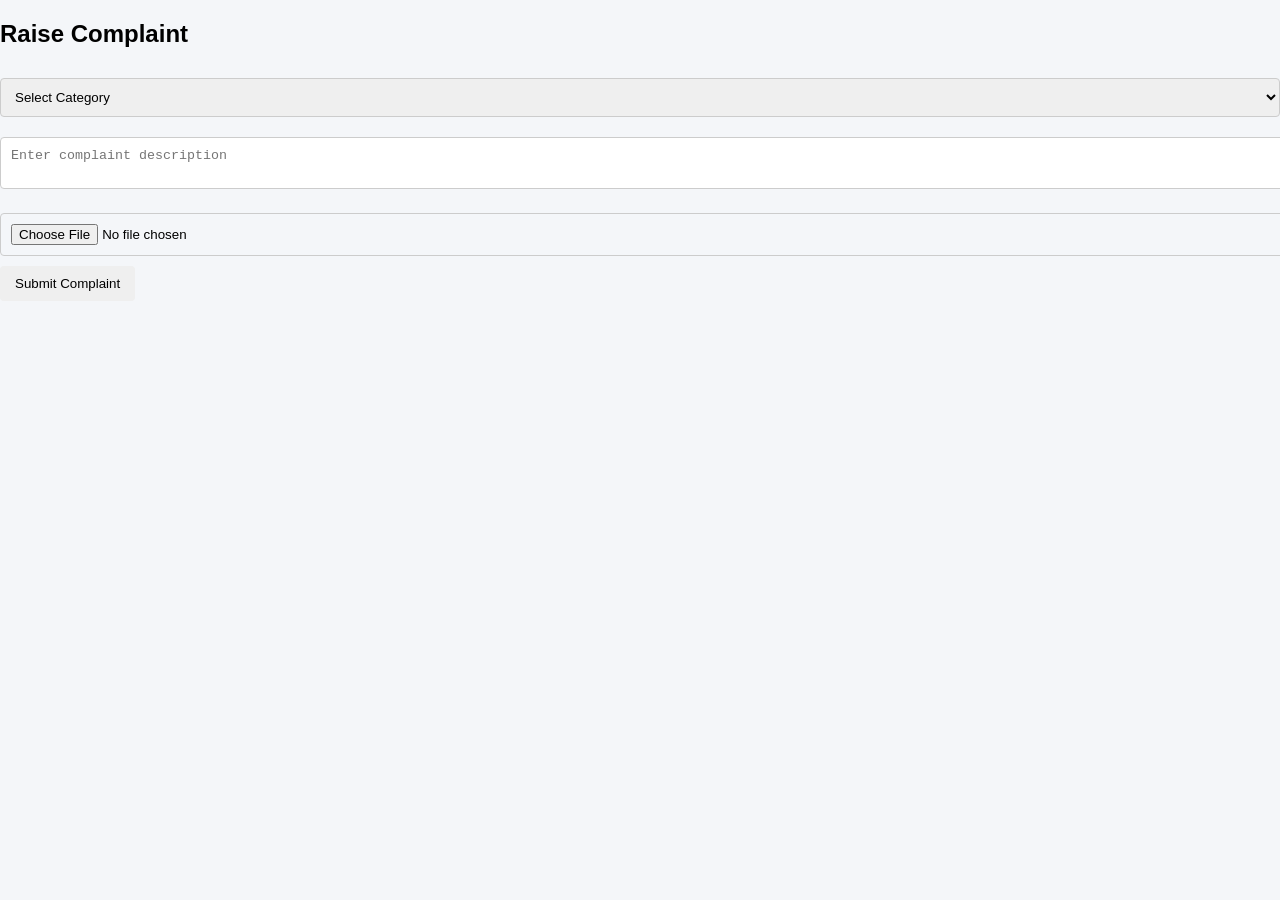
==== src/main/resources/static/raise - Copy.html @ 7715f003 "fixed git issue" ====
<!DOCTYPE html>
<html>

<head>
    <title>Raise Complaint</title>
    <link rel="stylesheet" href="style.css">
</head>

<body>

    <h2>Raise Complaint</h2>

    <form id="complaintForm">

        <select id="category" required>
            <option value="">Select Category</option>
            <option value="Garbage">Garbage</option>
            <option value="Road Damage">Road Damage</option>
            <option value="Street Light">Street Light</option>
            <option value="Water Leakage">Water Leakage</option>
        </select>

        <textarea id="description" placeholder="Enter complaint description" required></textarea>

        <input type="file" id="image" accept="image/*" capture="environment" required>

        <button type="submit">Submit Complaint</button>

    </form>

    <div id="message"></div>

    <script src="script.js"></script>
</body>

</html>
---- src/main/resources/static/style.css ----
body {
    margin: 0;
    font-family: Arial, sans-serif;
    background: #f4f6f9;
}

/* 🔵 HEADER */
.header {
    background: #0b3d91;
    color: white;
    padding: 10px 20px;
    display: flex;
    align-items: center;
    gap: 15px;
}

.header img {
    height: 50px;
}

.header h1 {
    margin: 0;
    font-size: 20px;
}

/* 🔷 NAVBAR */
.navbar {
    background: #002366;
    padding: 10px;
}

.navbar a {
    color: white;
    margin-right: 20px;
    text-decoration: none;
    font-weight: bold;
}

/* 📦 CARD */
.card {
    background: white;
    padding: 20px;
    margin: 20px;
    border-radius: 8px;
    box-shadow: 0 2px 5px rgba(0, 0, 0, 0.1);
}

/* 🔘 BUTTONS */
button {
    padding: 10px 15px;
    border: none;
    border-radius: 4px;
    cursor: pointer;
}

.primary {
    background: #0b3d91;
    color: white;
}

.success {
    background: green;
    color: white;
}

.danger {
    background: red;
    color: white;
}

/* FORM */
input,
select,
textarea {
    width: 100%;
    padding: 10px;
    margin: 10px 0;
    border: 1px solid #ccc;
    border-radius: 4px;
}
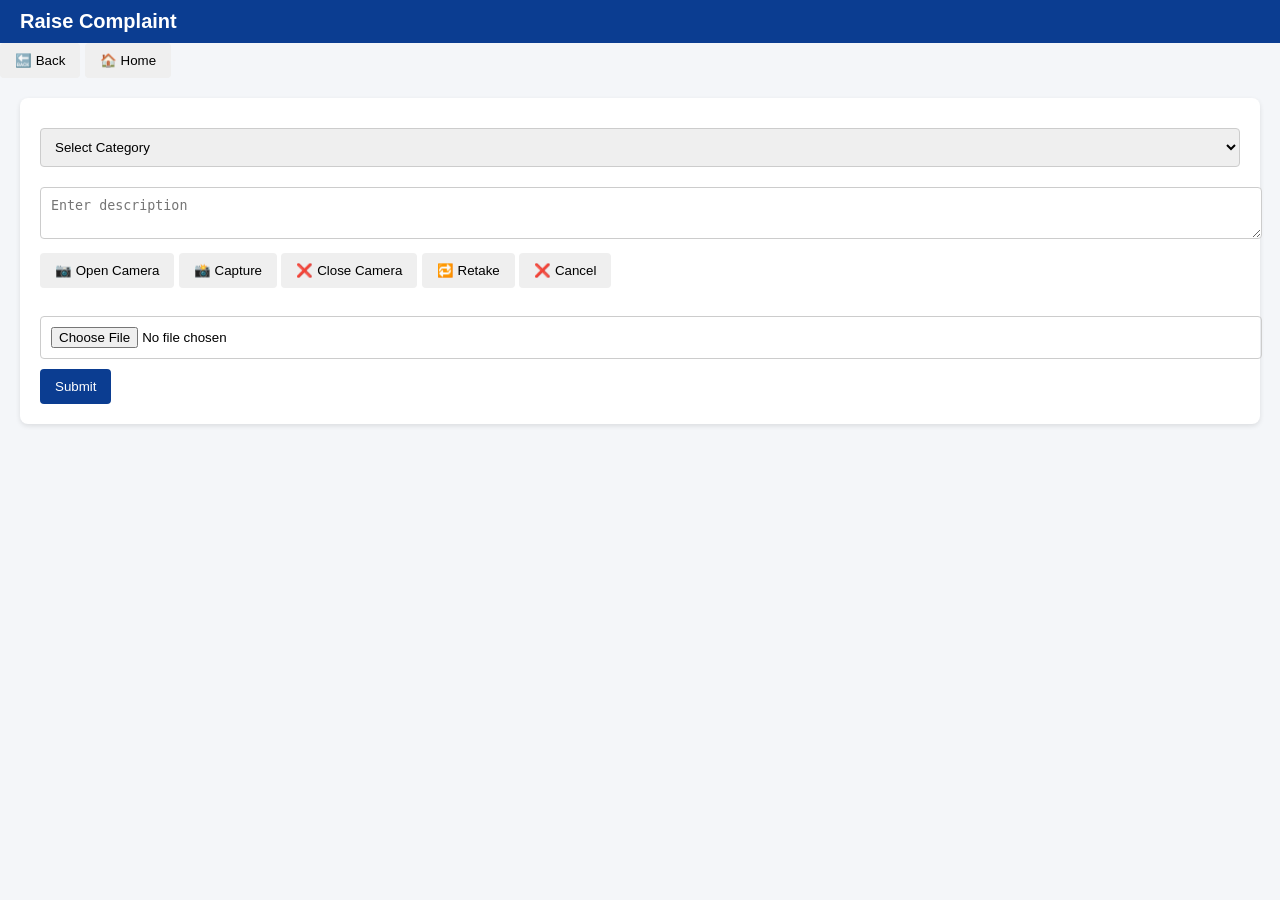
==== commit 4be7e91d: "updated files" ====
--- a/src/main/resources/static/raise - Copy.html
+++ b/src/main/resources/static/raise - Copy.html
@@ -2,35 +2,66 @@
 <html>
 
 <head>
+    <meta charset="UTF-8">
     <title>Raise Complaint</title>
     <link rel="stylesheet" href="style.css">
 </head>
 
 <body>
 
-    <h2>Raise Complaint</h2>
+    <div class="header">
+        <h1>Raise Complaint</h1>
+    </div>
 
-    <form id="complaintForm">
+    <!-- 🔙 NAVIGATION -->
+    <div class="nav-buttons">
+        <button onclick="goBack()">🔙 Back</button>
+        <button onclick="goHome()">🏠 Home</button>
+    </div>
 
-        <select id="category" required>
-            <option value="">Select Category</option>
-            <option value="Garbage">Garbage</option>
-            <option value="Road Damage">Road Damage</option>
-            <option value="Street Light">Street Light</option>
-            <option value="Water Leakage">Water Leakage</option>
-        </select>
+    <div class="card">
 
-        <textarea id="description" placeholder="Enter complaint description" required></textarea>
+        <form id="complaintForm">
 
-        <input type="file" id="image" accept="image/*" capture="environment" required>
+            <select id="category" required>
+                <option value="">Select Category</option>
+                <option>Garbage</option>
+                <option>Road Damage</option>
+                <option>Street Light</option>
+            </select>
 
-        <button type="submit">Submit Complaint</button>
+            <textarea id="description" placeholder="Enter description" required></textarea>
 
-    </form>
+            <!-- 📷 CAMERA SECTION -->
+            <video id="camera" autoplay playsinline style="width:50%; display:none;"></video>
+
+            <canvas id="canvas" style="display:none;"></canvas>
+
+            <img id="preview" style="width:50%; margin-top:10px; display:none; border:2px solid #ccc;" />
+
+            <br>
+
+            <button type="button" onclick="openCamera()">📷 Open Camera</button>
+            <button type="button" onclick="capturePhoto()">📸 Capture</button>
+            <button type="button" onclick="stopCameraManually()">❌ Close Camera</button>
+            <button type="button" onclick="openCamera()">🔁 Retake</button>
+            <button type="button" onclick="cancelCapture()">❌ Cancel</button>
+
+            <br><br>
+
+            <!-- 📁 FILE FALLBACK -->
+            <input type="file" id="image" accept="image/*">
+
+            <button class="primary">Submit</button>
+
+        </form>
+
+    </div>
 
     <div id="message"></div>
 
     <script src="script.js"></script>
+
 </body>
 
 </html>
